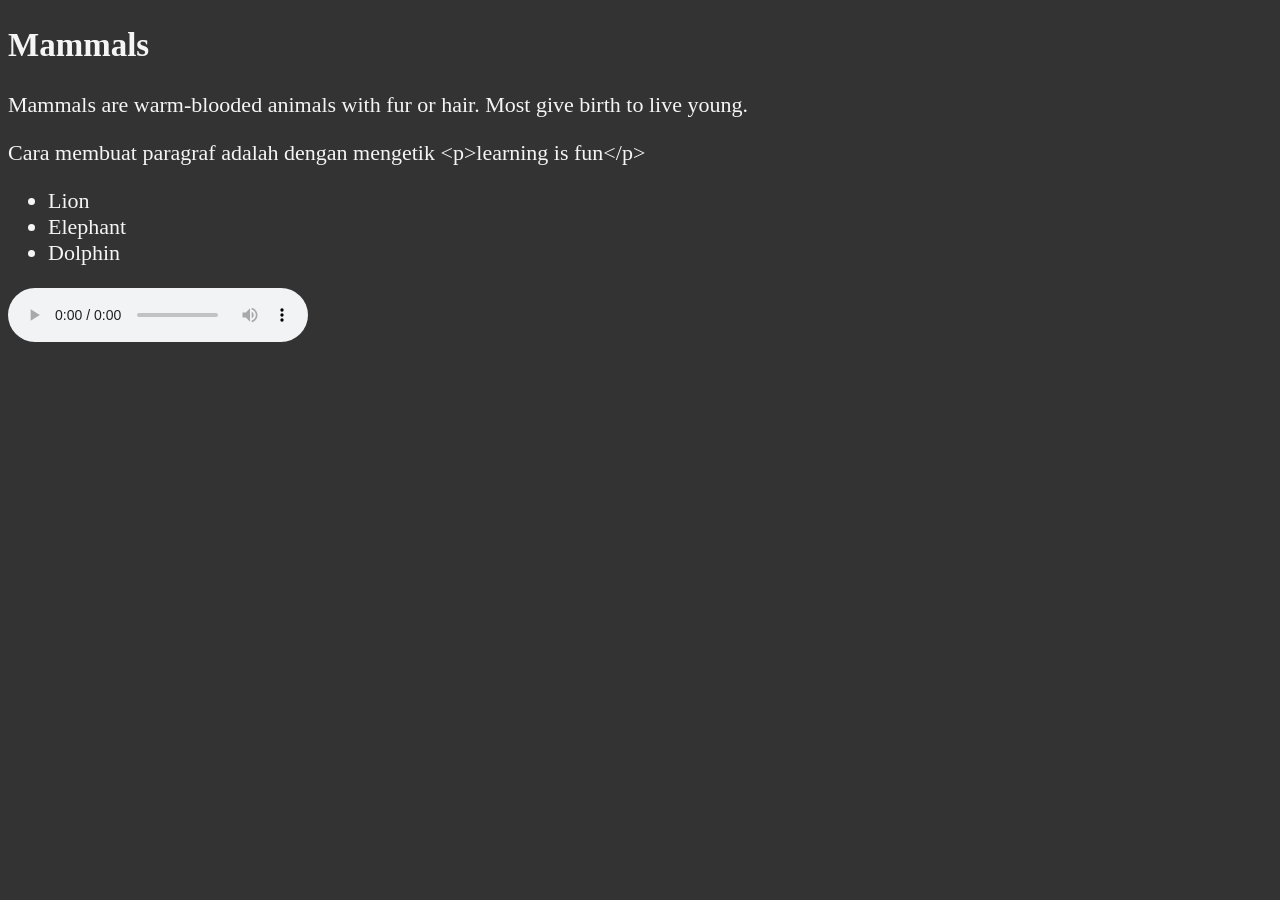
==== index.html @ fbd37d3b "add audio tag" ====
<!DOCTYPE html>
<html lang="en">
<head>
    <meta charset="UTF-8">
    <meta name="viewport" content="width=device-width, initial-scale=1.0">
    <title>My Second Html</title>
    <meta name="author" content="Heru kurniawan">
    <meta name="Description" content="This page contains all the things I am learning how to create as I learn HTML.">
    <meta property="og:title" content="My Second Html">
    <meta property="og:Description" content="This page contains all the things I am learning how to create as I learn HTML.">
    <link rel="icon" href="html5.png" type="image/x-icon">
   <link rel="stylesheet" href="main.css">
</head>

<!-- finish all about element the head and add meta property -->

<body>
   <section>
  <h2>Mammals</h2>
 <div>
    <p>
    Mammals are warm-blooded animals with fur or hair. Most give birth to live
    young.
    </p>
    <p>Cara membuat paragraf adalah dengan mengetik &lt;p&gt;learning is fun&lt;/p&gt;</p>
  </div> 
  <figure></figure>
  <ul>
    <li>Lion</li>
    <li>Elephant</li>
    <li>Dolphin</li>
  </ul>
</section>
<audio
  src="https://cdn.freecodecamp.org/curriculum/js-music-player/can't-stay-down.mp3"
  loop
  controls
></audio>
</body>
</html>
---- main.css ----
html{
            font-size: 22px
        }

        body {
            background-color: #333;
            color: whitesmoke;
        }
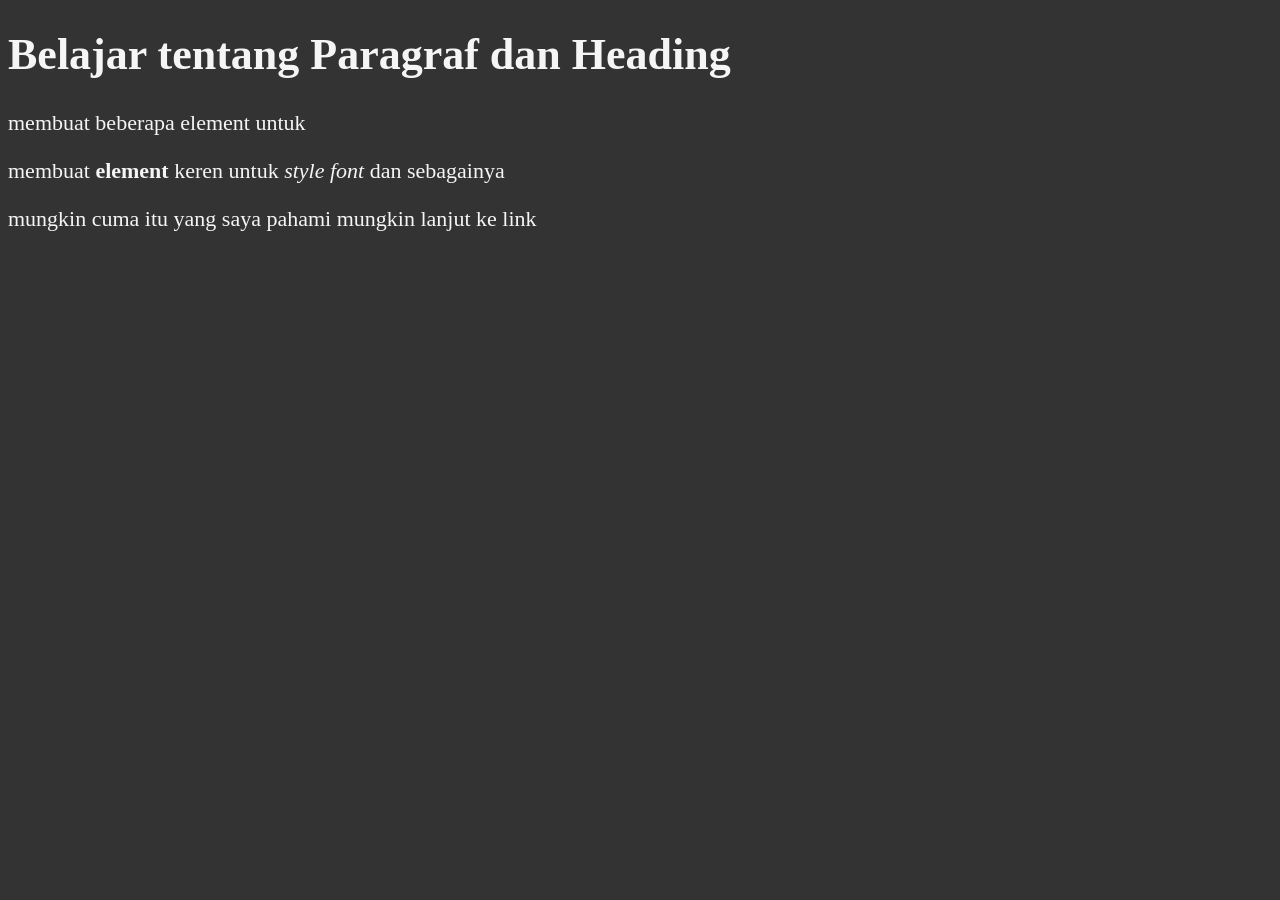
==== commit 0173feec: "update html knowlage" ====
--- a/index.html
+++ b/index.html
@@ -15,26 +15,13 @@
 <!-- finish all about element the head and add meta property -->
 
 <body>
-   <section>
-  <h2>Mammals</h2>
- <div>
-    <p>
-    Mammals are warm-blooded animals with fur or hair. Most give birth to live
-    young.
-    </p>
-    <p>Cara membuat paragraf adalah dengan mengetik &lt;p&gt;learning is fun&lt;/p&gt;</p>
-  </div> 
-  <figure></figure>
-  <ul>
-    <li>Lion</li>
-    <li>Elephant</li>
-    <li>Dolphin</li>
-  </ul>
-</section>
-<audio
-  src="https://cdn.freecodecamp.org/curriculum/js-music-player/can't-stay-down.mp3"
-  loop
-  controls
-></audio>
+   <h1>Belajar tentang Paragraf dan Heading</h1>
+   <p>membuat beberapa element untuk </p>
+   <p>membuat <strong>element</strong> keren untuk <i>style font</i> dan sebagainya</p>
+   <p>mungkin cuma itu yang saya pahami mungkin lanjut ke link </p>
+
+   <!-- add link and understand how to artibute works -->
+
+   
 </body>
 </html>
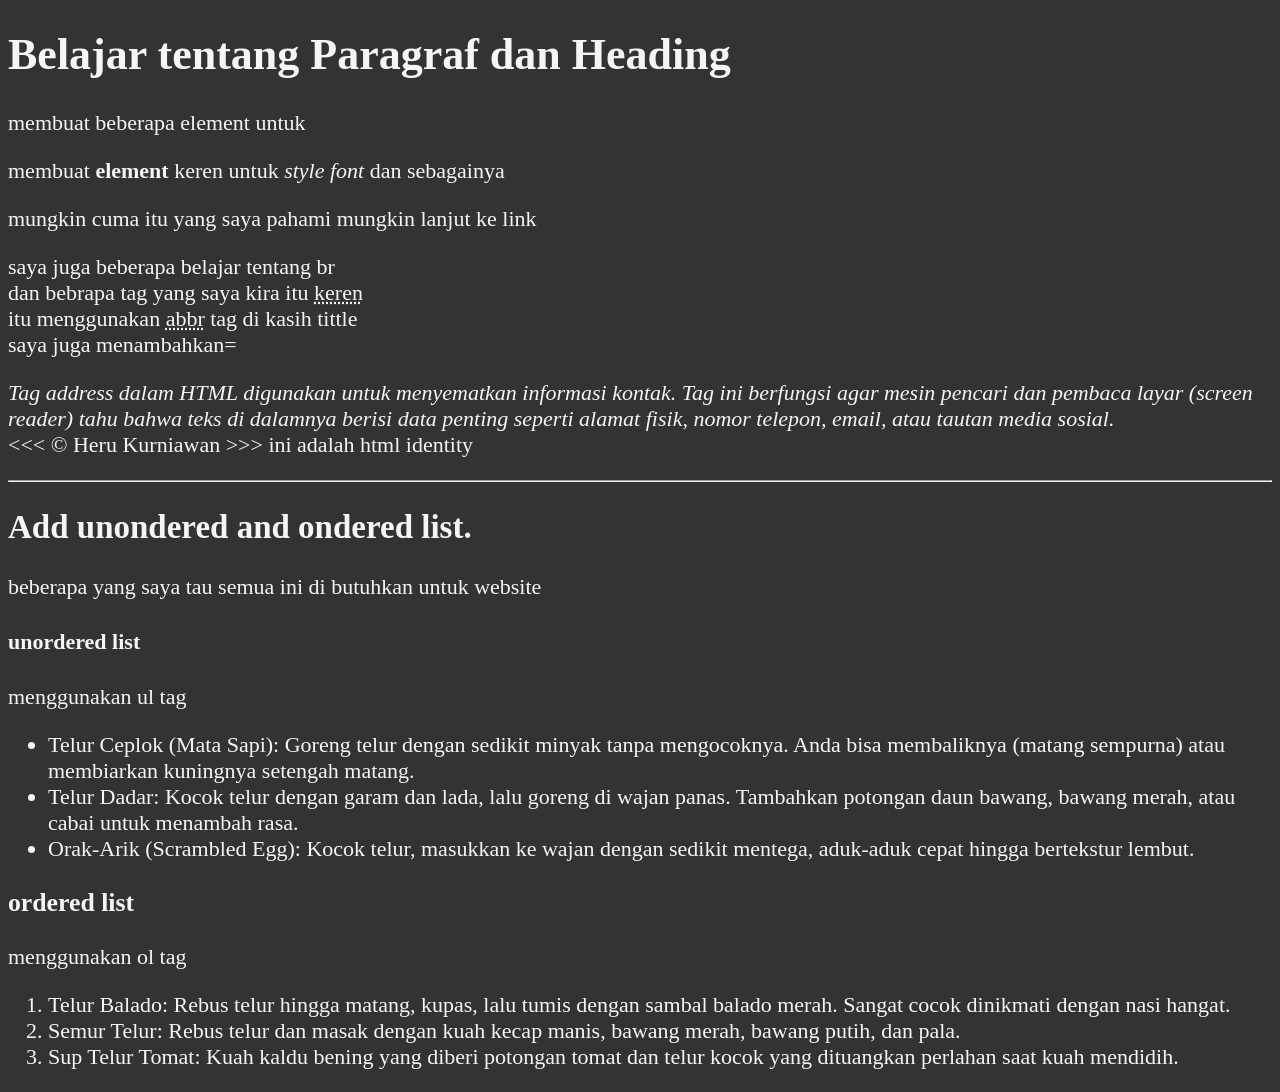
==== commit f0bd94af: "add unondered and ordered list" ====
--- a/index.html
+++ b/index.html
@@ -19,9 +19,36 @@
    <p>membuat beberapa element untuk </p>
    <p>membuat <strong>element</strong> keren untuk <i>style font</i> dan sebagainya</p>
    <p>mungkin cuma itu yang saya pahami mungkin lanjut ke link </p>
+   <p>saya juga beberapa belajar tentang br <br>
+   dan bebrapa tag yang saya kira itu <abbr title="keren itu gw">keren</abbr> <br>
+   itu menggunakan <abbr title="abbr tag">abbr</abbr> tag di kasih tittle <br>saya juga menambahkan= <address>Tag address dalam HTML digunakan untuk menyematkan informasi kontak. Tag ini berfungsi agar mesin pencari dan pembaca layar (screen reader) tahu bahwa teks di dalamnya berisi data penting seperti alamat fisik, nomor telepon, email, atau tautan media sosial.</address>
+   &lt;&lt;&lt; &copy; Heru Kurniawan &gt;&gt;&gt;
+  ini adalah html identity
+</p>
+   <hr>
 
-   <!-- add link and understand how to artibute works -->
+   <!-- add list tag -->
 
-   
+   <h2>Add unondered and ondered list.</h2>
+   <p>beberapa yang saya tau semua ini di butuhkan untuk website</p>
+   <h4>unordered list</h4>
+   <p>menggunakan ul tag</p>
+   <ul>
+    <li>Telur Ceplok (Mata Sapi): Goreng telur dengan sedikit minyak tanpa mengocoknya. Anda bisa membaliknya (matang sempurna) atau membiarkan kuningnya setengah matang.</li>
+    <li>Telur Dadar: Kocok telur dengan garam dan lada, lalu goreng di wajan panas. Tambahkan potongan daun bawang, bawang merah, atau cabai untuk menambah rasa.</li>
+    <li>Orak-Arik (Scrambled Egg): Kocok telur, masukkan ke wajan dengan sedikit mentega, aduk-aduk cepat hingga bertekstur lembut.</li>
+   </ul>
+
+   <h3>ordered list</h3>
+   <p>menggunakan ol tag</p>
+   <ol>
+    <li>Telur Balado: Rebus telur hingga matang, kupas, lalu tumis dengan sambal balado merah. Sangat cocok dinikmati dengan nasi hangat.</li>
+    <li>Semur Telur: Rebus telur dan masak dengan kuah kecap manis, bawang merah, bawang putih, dan pala.</li>
+    <li>Sup Telur Tomat: Kuah kaldu bening yang diberi potongan tomat dan telur kocok yang dituangkan perlahan saat kuah mendidih.</li>
+   </ol>
+
+
+
+
 </body>
 </html>
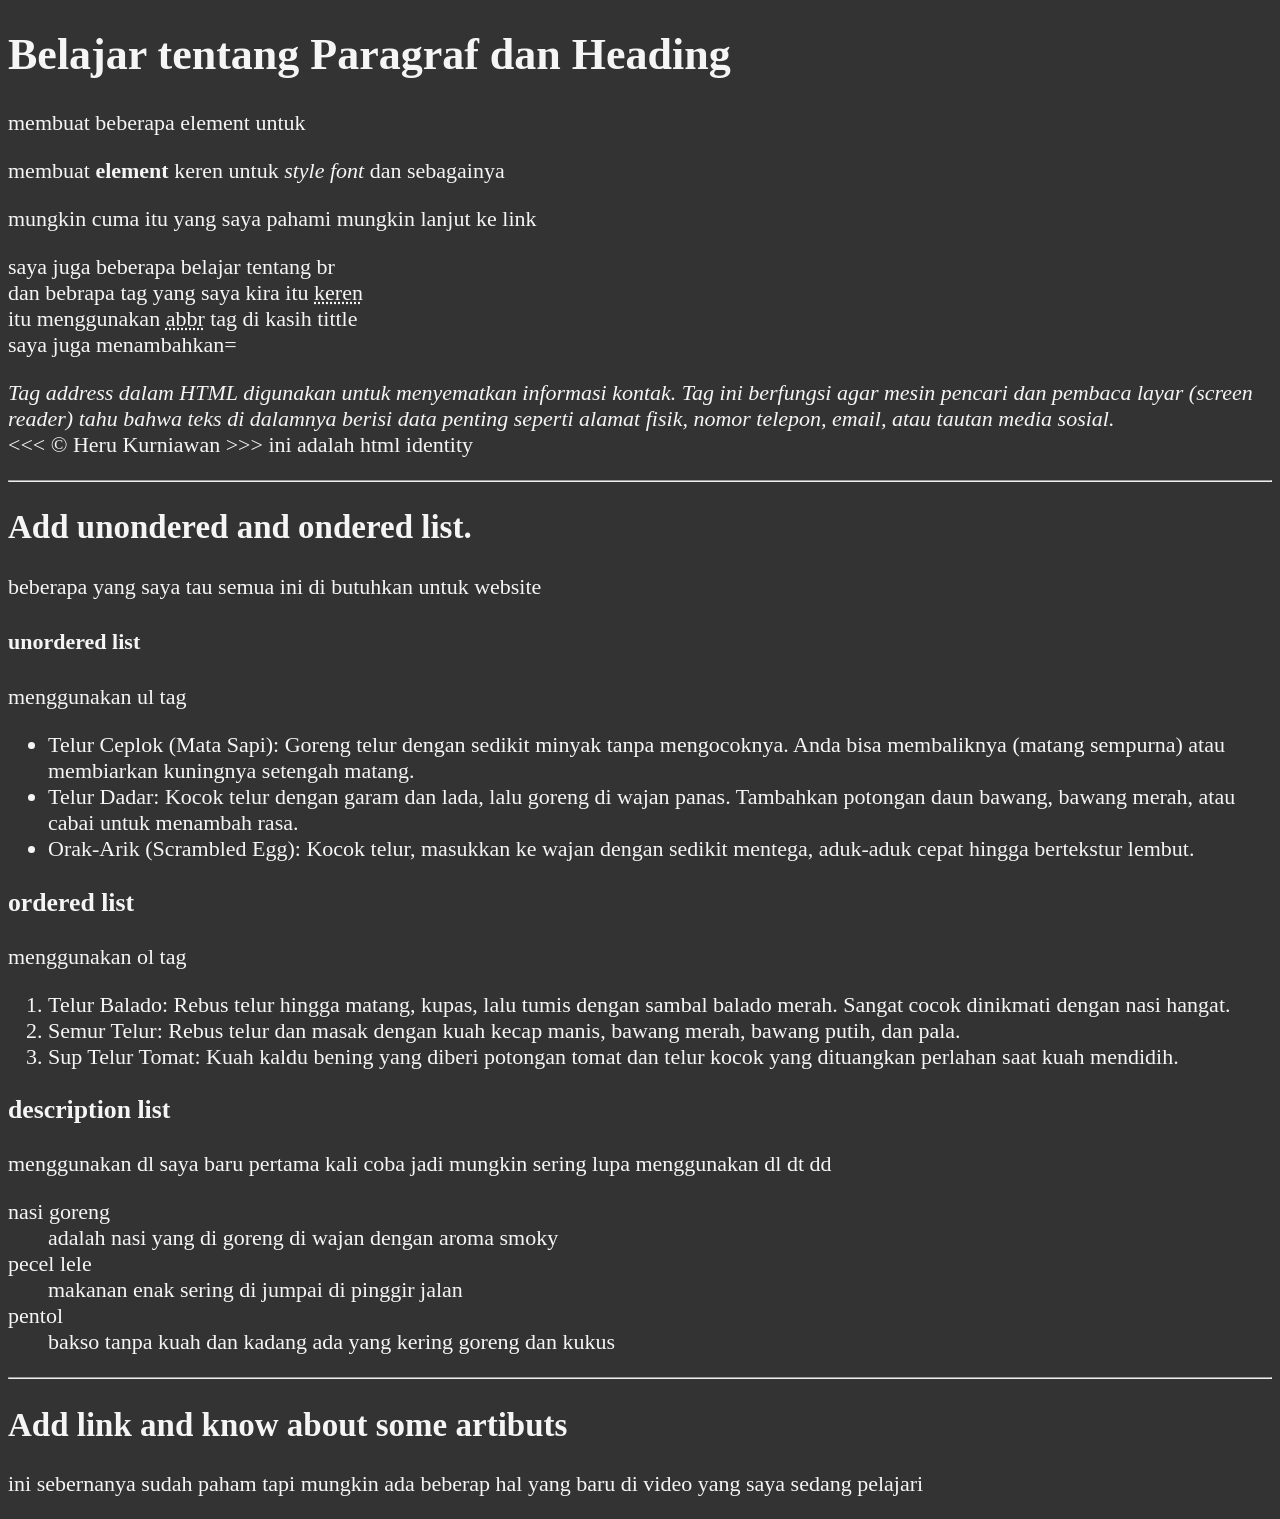
==== commit c7ccad60: "add link and understand how some artibuts" ====
--- a/index.html
+++ b/index.html
@@ -41,14 +41,35 @@
 
    <h3>ordered list</h3>
    <p>menggunakan ol tag</p>
+
    <ol>
     <li>Telur Balado: Rebus telur hingga matang, kupas, lalu tumis dengan sambal balado merah. Sangat cocok dinikmati dengan nasi hangat.</li>
+
     <li>Semur Telur: Rebus telur dan masak dengan kuah kecap manis, bawang merah, bawang putih, dan pala.</li>
+
     <li>Sup Telur Tomat: Kuah kaldu bening yang diberi potongan tomat dan telur kocok yang dituangkan perlahan saat kuah mendidih.</li>
    </ol>
 
+   <h3>description list</h3>
+   <p>menggunakan dl saya baru pertama kali coba jadi mungkin sering lupa  menggunakan dl dt dd </p>
 
+   <dl>
+      <dt>nasi goreng</dt>
+      <dd>adalah nasi yang di goreng di wajan dengan aroma smoky</dd>
 
+      <dt>pecel lele</dt>
+      <dd>makanan enak sering di jumpai di pinggir jalan </dd>
+
+      <dt>pentol</dt>
+      <dd>bakso tanpa kuah dan kadang ada yang kering goreng dan kukus</dd>
+   </dl>
+   <hr>
+
+ <!-- finish about tag list -->
+<h2>Add link and know about some artibuts</h2>
+<p>ini sebernanya sudah paham tapi mungkin ada beberap hal yang baru di video yang saya sedang pelajari</p>
+
+<!-- add link on bellow -->
 
 </body>
 </html>
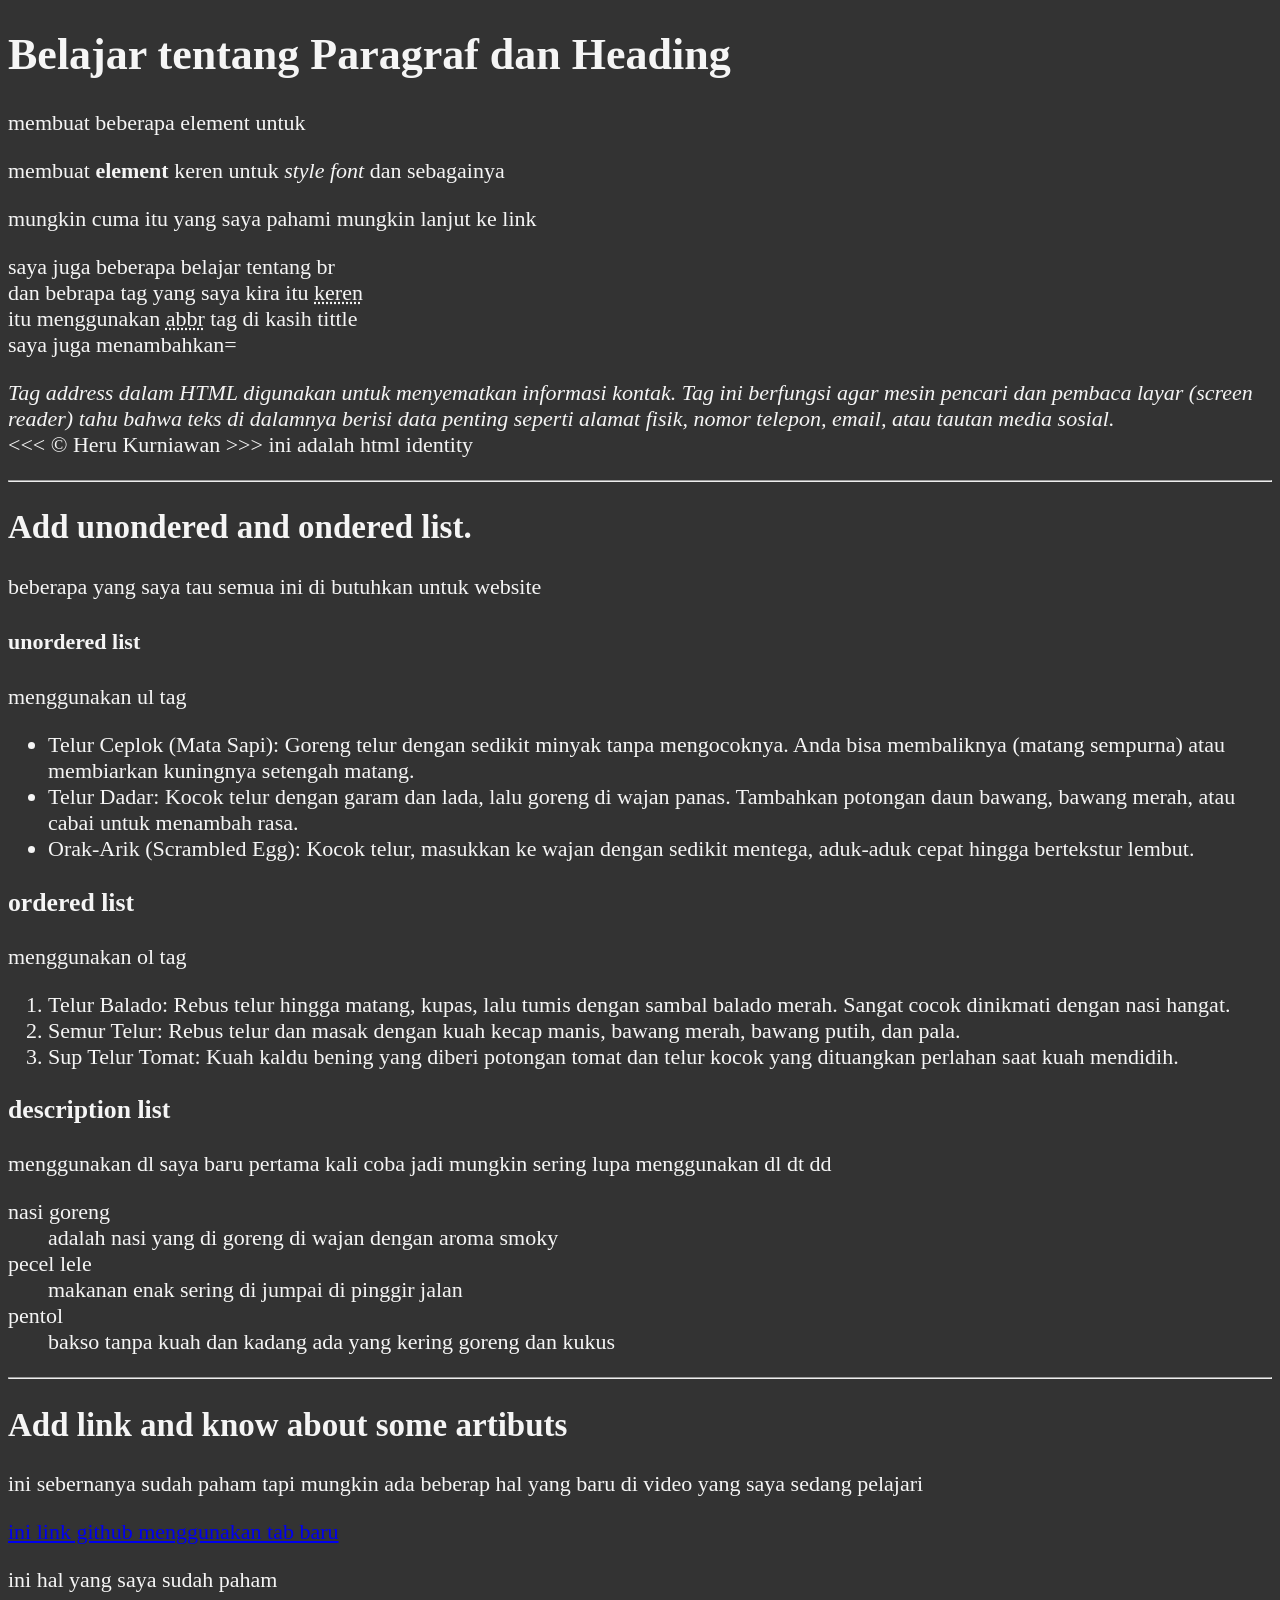
==== commit 33d5cd27: "i am understand a basic link" ====
--- a/index.html
+++ b/index.html
@@ -71,5 +71,7 @@
 
 <!-- add link on bellow -->
 
+<a href="https://github.com/herukurniawan17" target="_blank" rel="noopener">ini link github menggunakan tab baru</a>
+<p>ini hal yang saya sudah paham </p>
 </body>
 </html>
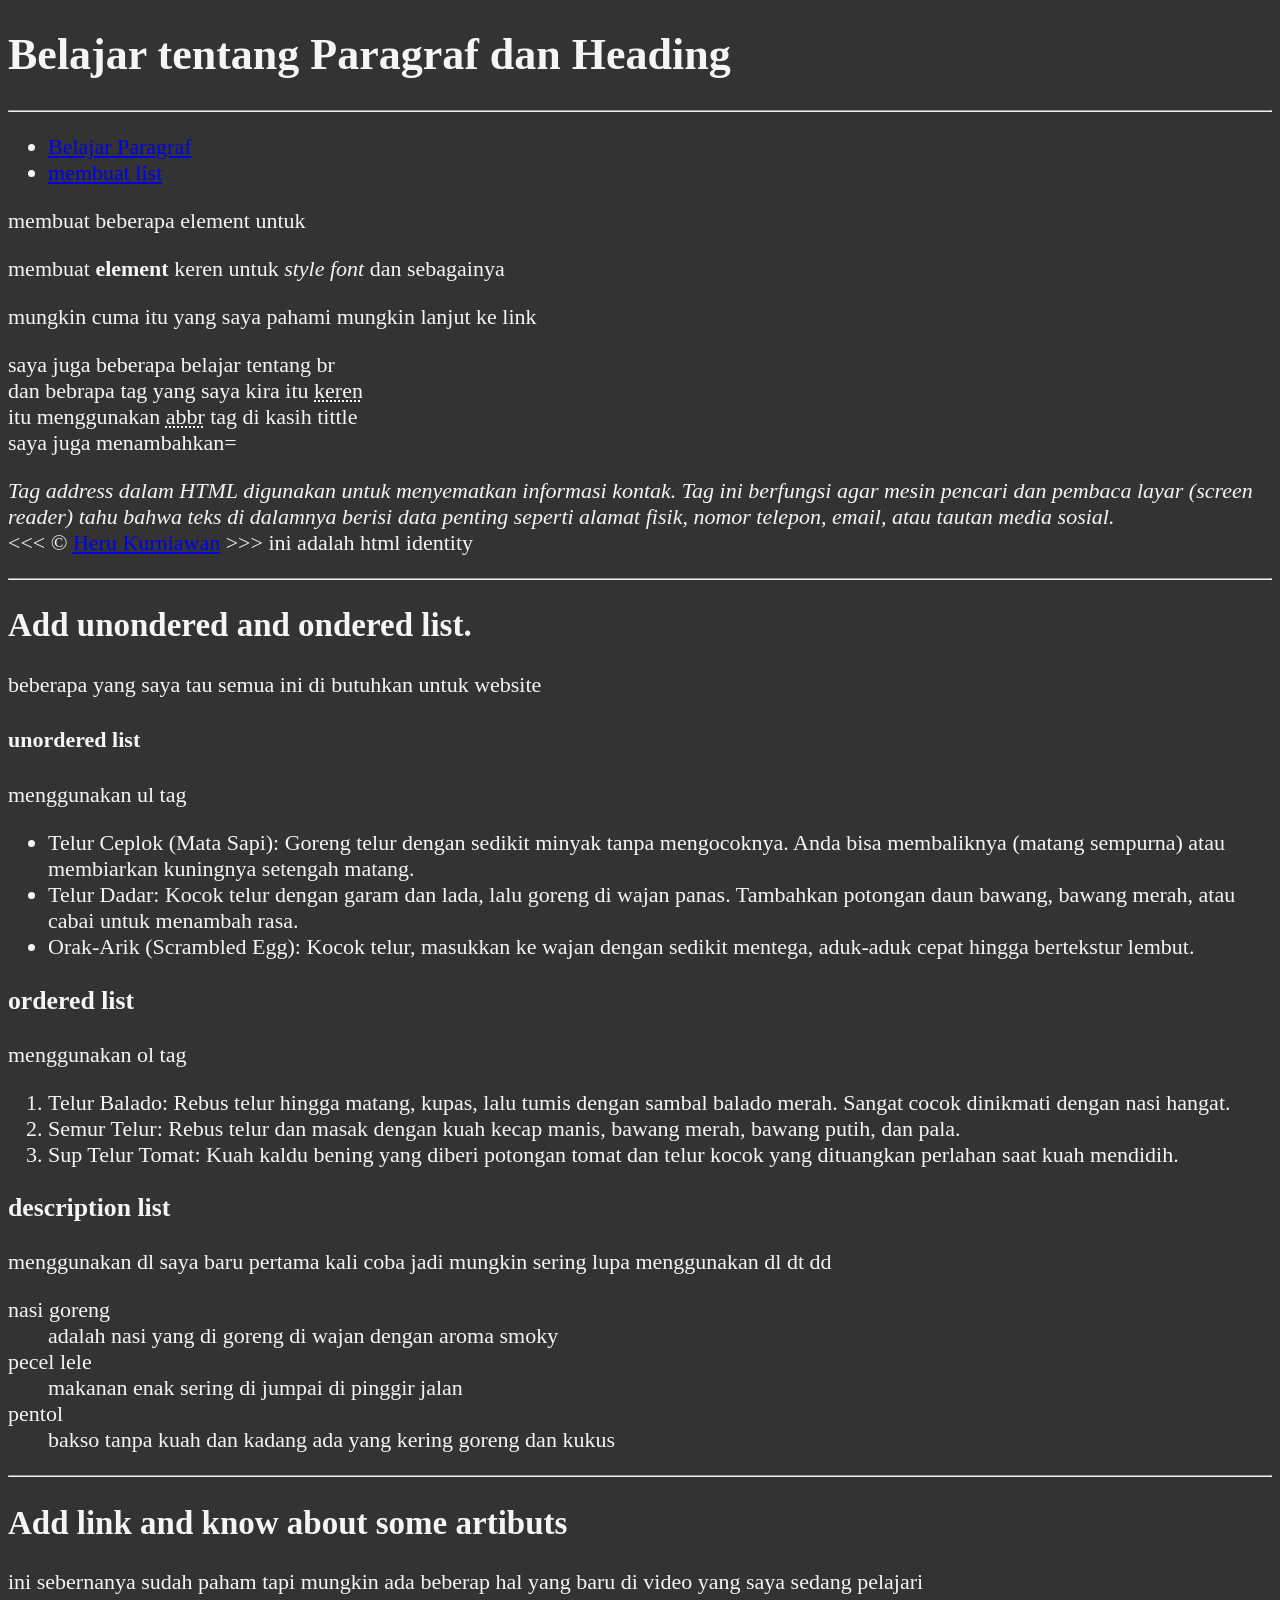
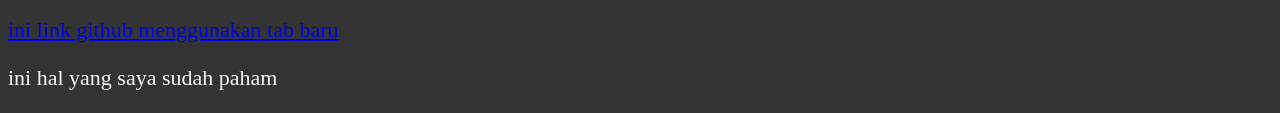
==== commit 1d025983: "add section tag and know abou id artibute" ====
--- a/index.html
+++ b/index.html
@@ -16,19 +16,39 @@
 
 <body>
    <h1>Belajar tentang Paragraf dan Heading</h1>
+
+    <hr>
+
+    <nav>
+      <ul>
+         <li>
+            <a href="#Paragraf">Belajar Paragraf</a>
+         </li>
+         <li>
+            <a href="#list">membuat list</a>
+         </li>
+      </ul>
+    </nav>
+
+   <section id="Paragraf">
+
    <p>membuat beberapa element untuk </p>
    <p>membuat <strong>element</strong> keren untuk <i>style font</i> dan sebagainya</p>
    <p>mungkin cuma itu yang saya pahami mungkin lanjut ke link </p>
    <p>saya juga beberapa belajar tentang br <br>
-   dan bebrapa tag yang saya kira itu <abbr title="keren itu gw">keren</abbr> <br>
-   itu menggunakan <abbr title="abbr tag">abbr</abbr> tag di kasih tittle <br>saya juga menambahkan= <address>Tag address dalam HTML digunakan untuk menyematkan informasi kontak. Tag ini berfungsi agar mesin pencari dan pembaca layar (screen reader) tahu bahwa teks di dalamnya berisi data penting seperti alamat fisik, nomor telepon, email, atau tautan media sosial.</address>
-   &lt;&lt;&lt; &copy; Heru Kurniawan &gt;&gt;&gt;
-  ini adalah html identity
-</p>
+    dan bebrapa tag yang saya kira itu <abbr title="keren itu gw">keren</abbr> <br>
+    itu menggunakan <abbr title="abbr tag">abbr</abbr> tag di kasih tittle <br>saya juga menambahkan= <address>Tag address dalam HTML digunakan untuk menyematkan informasi kontak. Tag ini berfungsi agar mesin pencari dan pembaca layar (screen reader) tahu bahwa teks di dalamnya      berisi data penting seperti alamat fisik, nomor telepon, email, atau tautan media sosial.</address>
+    &lt;&lt;&lt; &copy;
+    <a href="about.html"><abbr title="tentang saya">Heru Kurniawan</abbr></a>
+    &gt;&gt;&gt;
+    ini adalah html identity
+   </p>
+   </section>
+
    <hr>
 
    <!-- add list tag -->
-
+<section id="list">
    <h2>Add unondered and ondered list.</h2>
    <p>beberapa yang saya tau semua ini di butuhkan untuk website</p>
    <h4>unordered list</h4>
@@ -38,6 +58,7 @@
     <li>Telur Dadar: Kocok telur dengan garam dan lada, lalu goreng di wajan panas. Tambahkan potongan daun bawang, bawang merah, atau cabai untuk menambah rasa.</li>
     <li>Orak-Arik (Scrambled Egg): Kocok telur, masukkan ke wajan dengan sedikit mentega, aduk-aduk cepat hingga bertekstur lembut.</li>
    </ul>
+</section>
 
    <h3>ordered list</h3>
    <p>menggunakan ol tag</p>
@@ -73,5 +94,6 @@
 
 <a href="https://github.com/herukurniawan17" target="_blank" rel="noopener">ini link github menggunakan tab baru</a>
 <p>ini hal yang saya sudah paham </p>
+
 </body>
 </html>
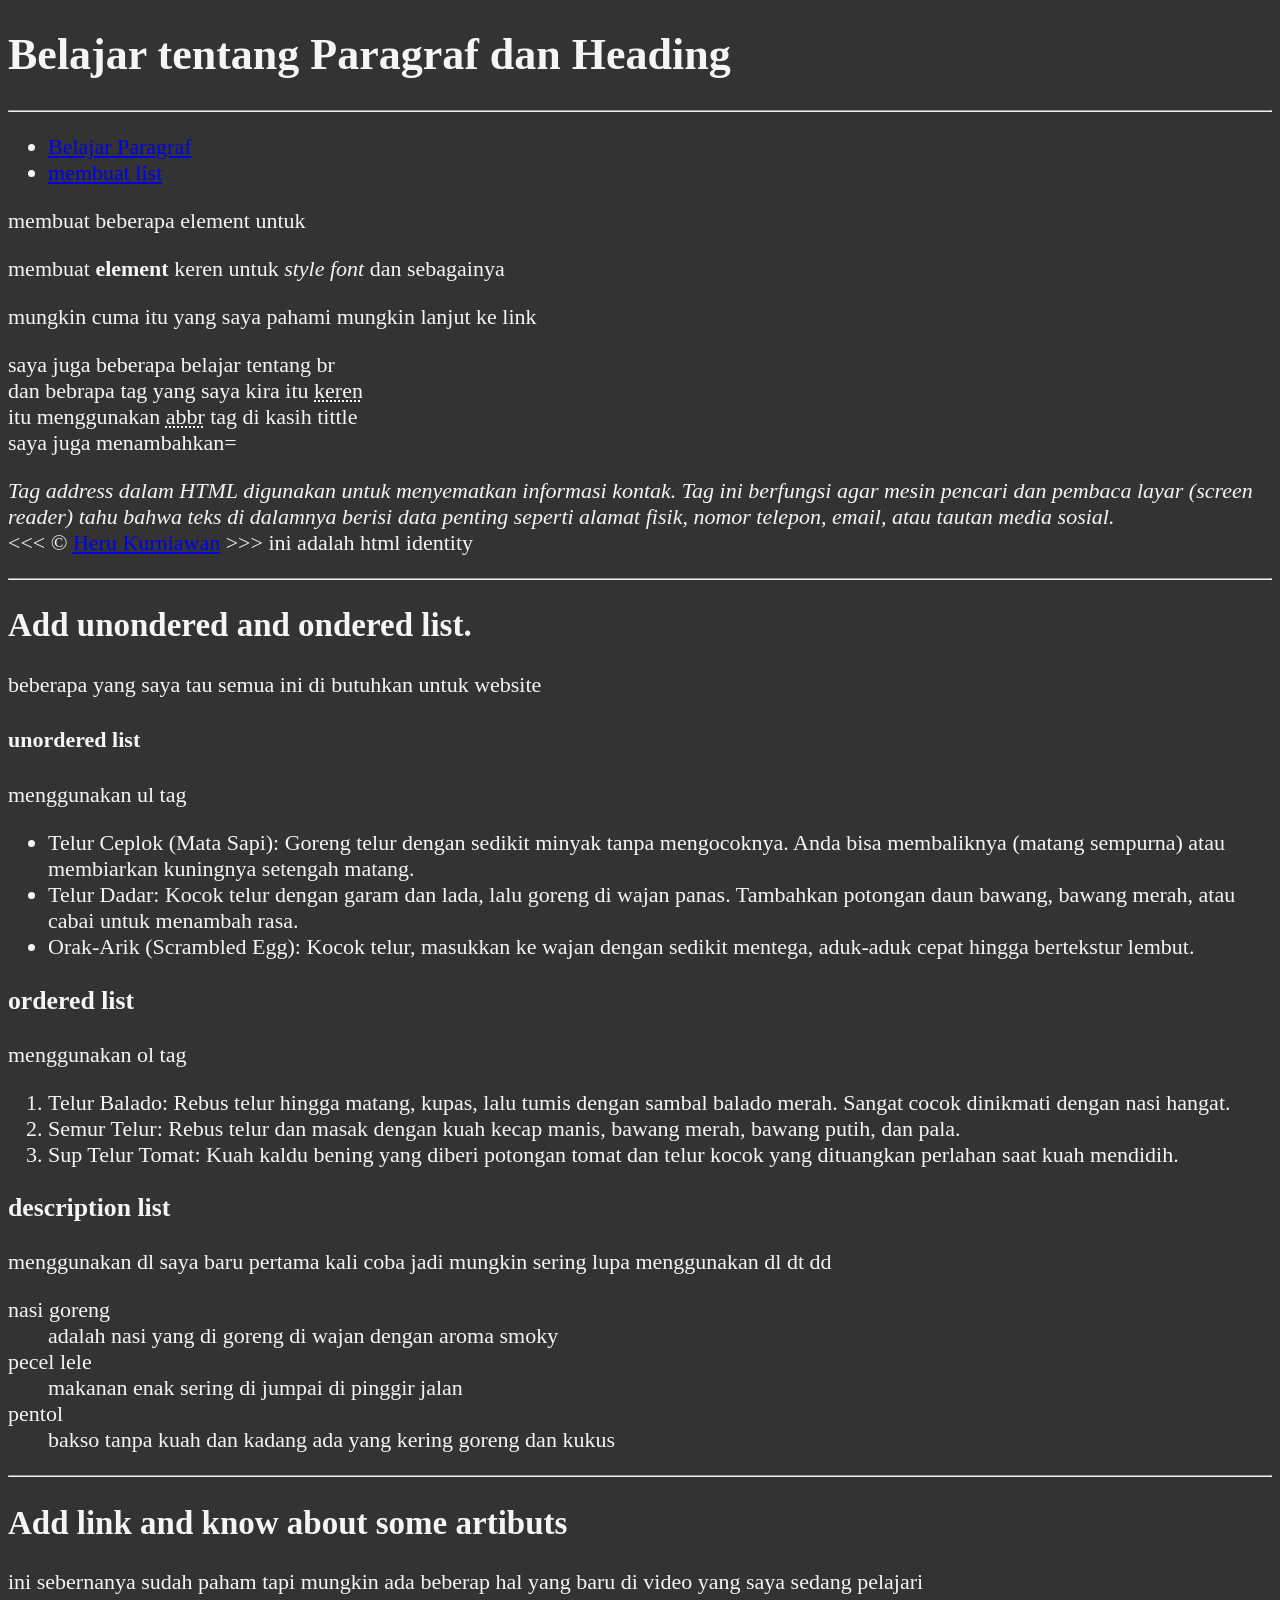
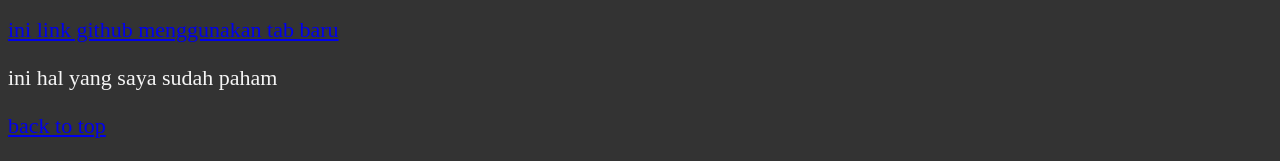
==== commit f64d1494: "add new html and create nav tag for navigation" ====
--- a/index.html
+++ b/index.html
@@ -95,5 +95,9 @@
 <a href="https://github.com/herukurniawan17" target="_blank" rel="noopener">ini link github menggunakan tab baru</a>
 <p>ini hal yang saya sudah paham </p>
 
+<p>
+   <a href="#">back to top</a>
+</p>
+
 </body>
 </html>
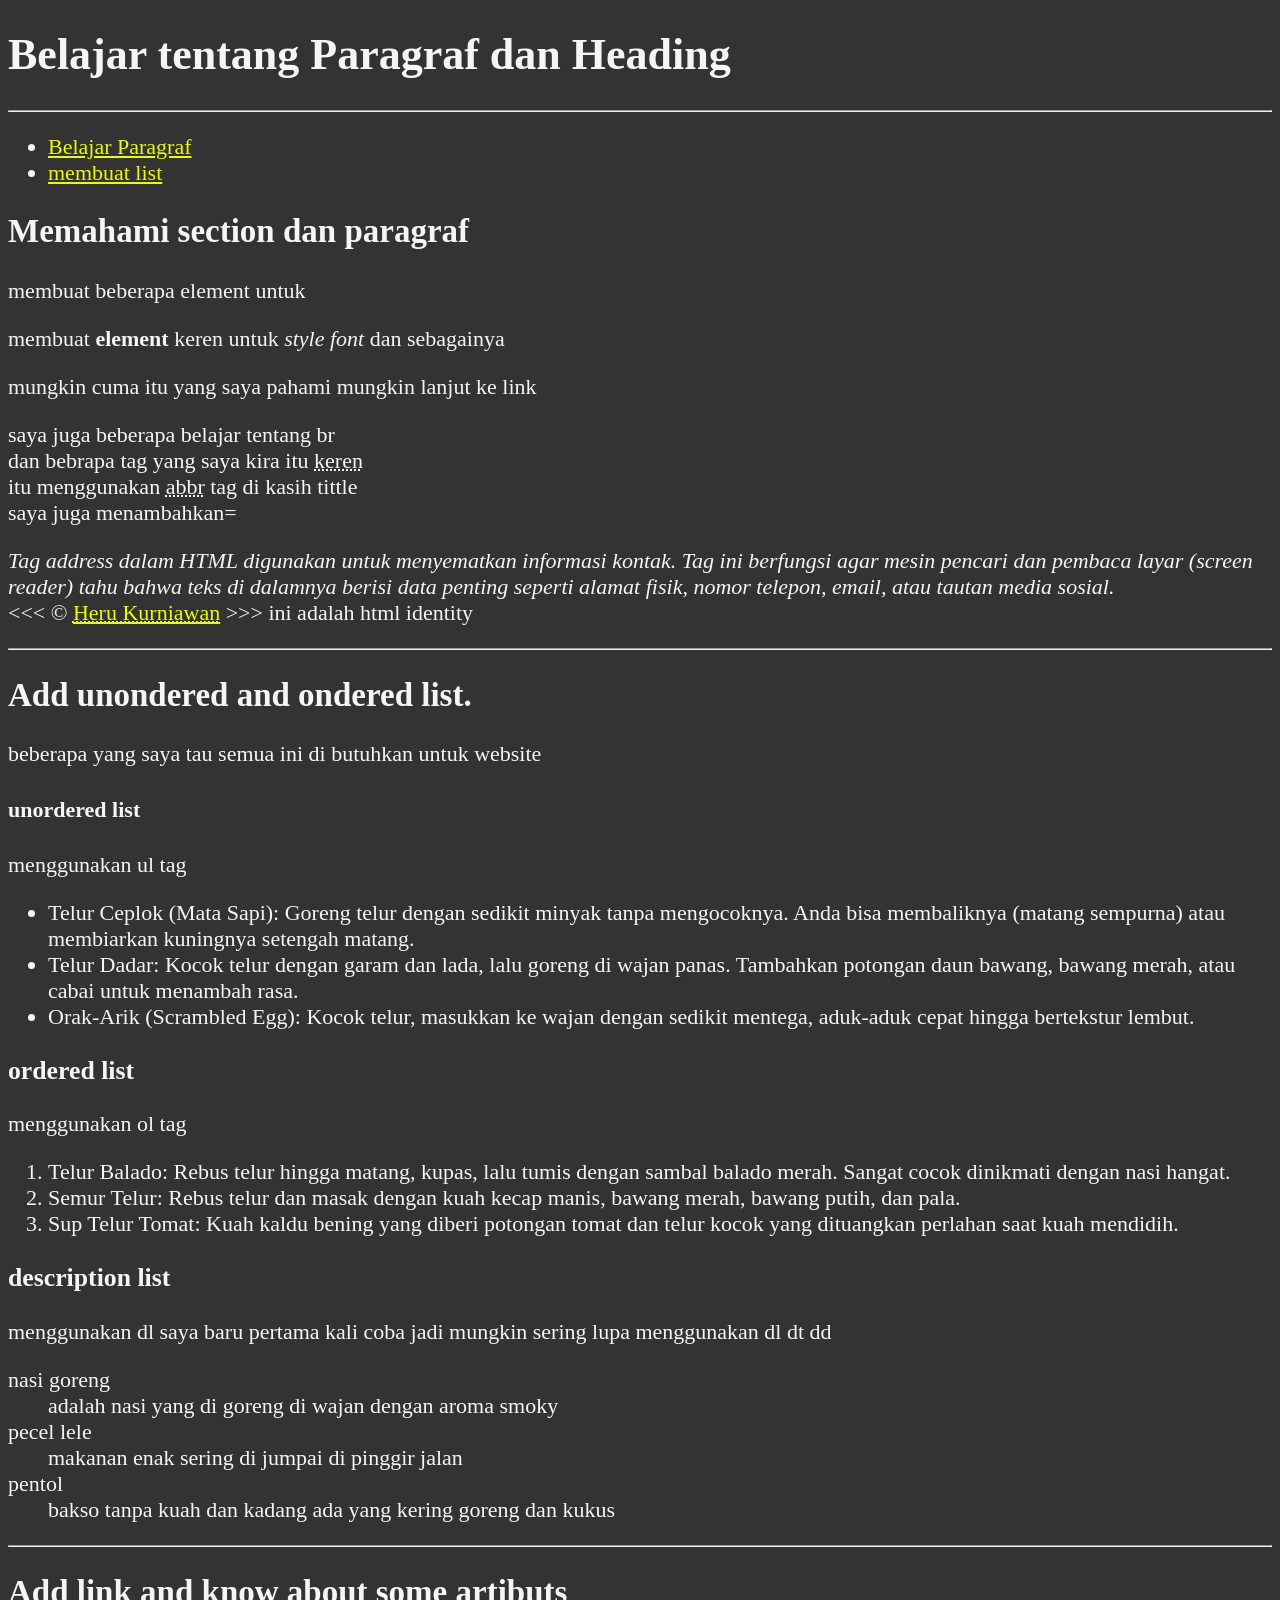
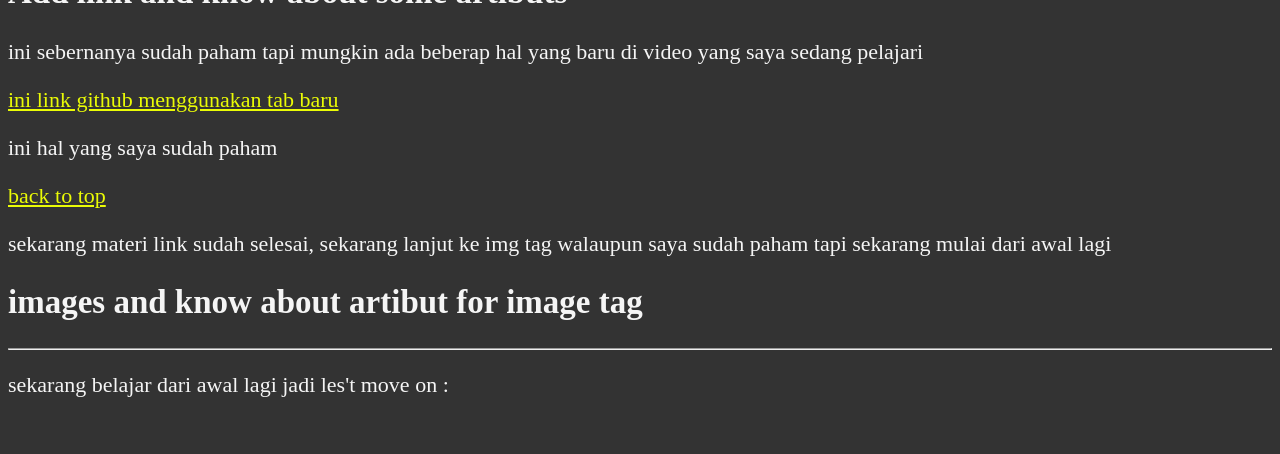
==== commit d2b9abec: "not finish yet but i want to change course in the odin project" ====
--- a/index.html
+++ b/index.html
@@ -31,6 +31,7 @@
     </nav>
 
    <section id="Paragraf">
+      <h2>Memahami section dan paragraf</h2>
 
    <p>membuat beberapa element untuk </p>
    <p>membuat <strong>element</strong> keren untuk <i>style font</i> dan sebagainya</p>
@@ -99,5 +100,20 @@
    <a href="#">back to top</a>
 </p>
 
+<!-- link is finis now is img -->
+
+<p>
+   sekarang materi link sudah selesai, sekarang lanjut ke img tag 
+   walaupun saya sudah paham tapi sekarang mulai dari awal lagi
+</p>
+
+<h2>images and know about artibut for image tag</h2>
+<hr>
+
+<p>
+   sekarang belajar dari awal lagi jadi les't move on :
+</p>
+
+<img src="" alt="">
 </body>
 </html>
--- a/main.css
+++ b/main.css
@@ -5,4 +5,8 @@
         body {
             background-color: #333;
             color: whitesmoke;
-        }+        }
+
+        a {
+            color: rgb(234, 251, 6);
+        }
